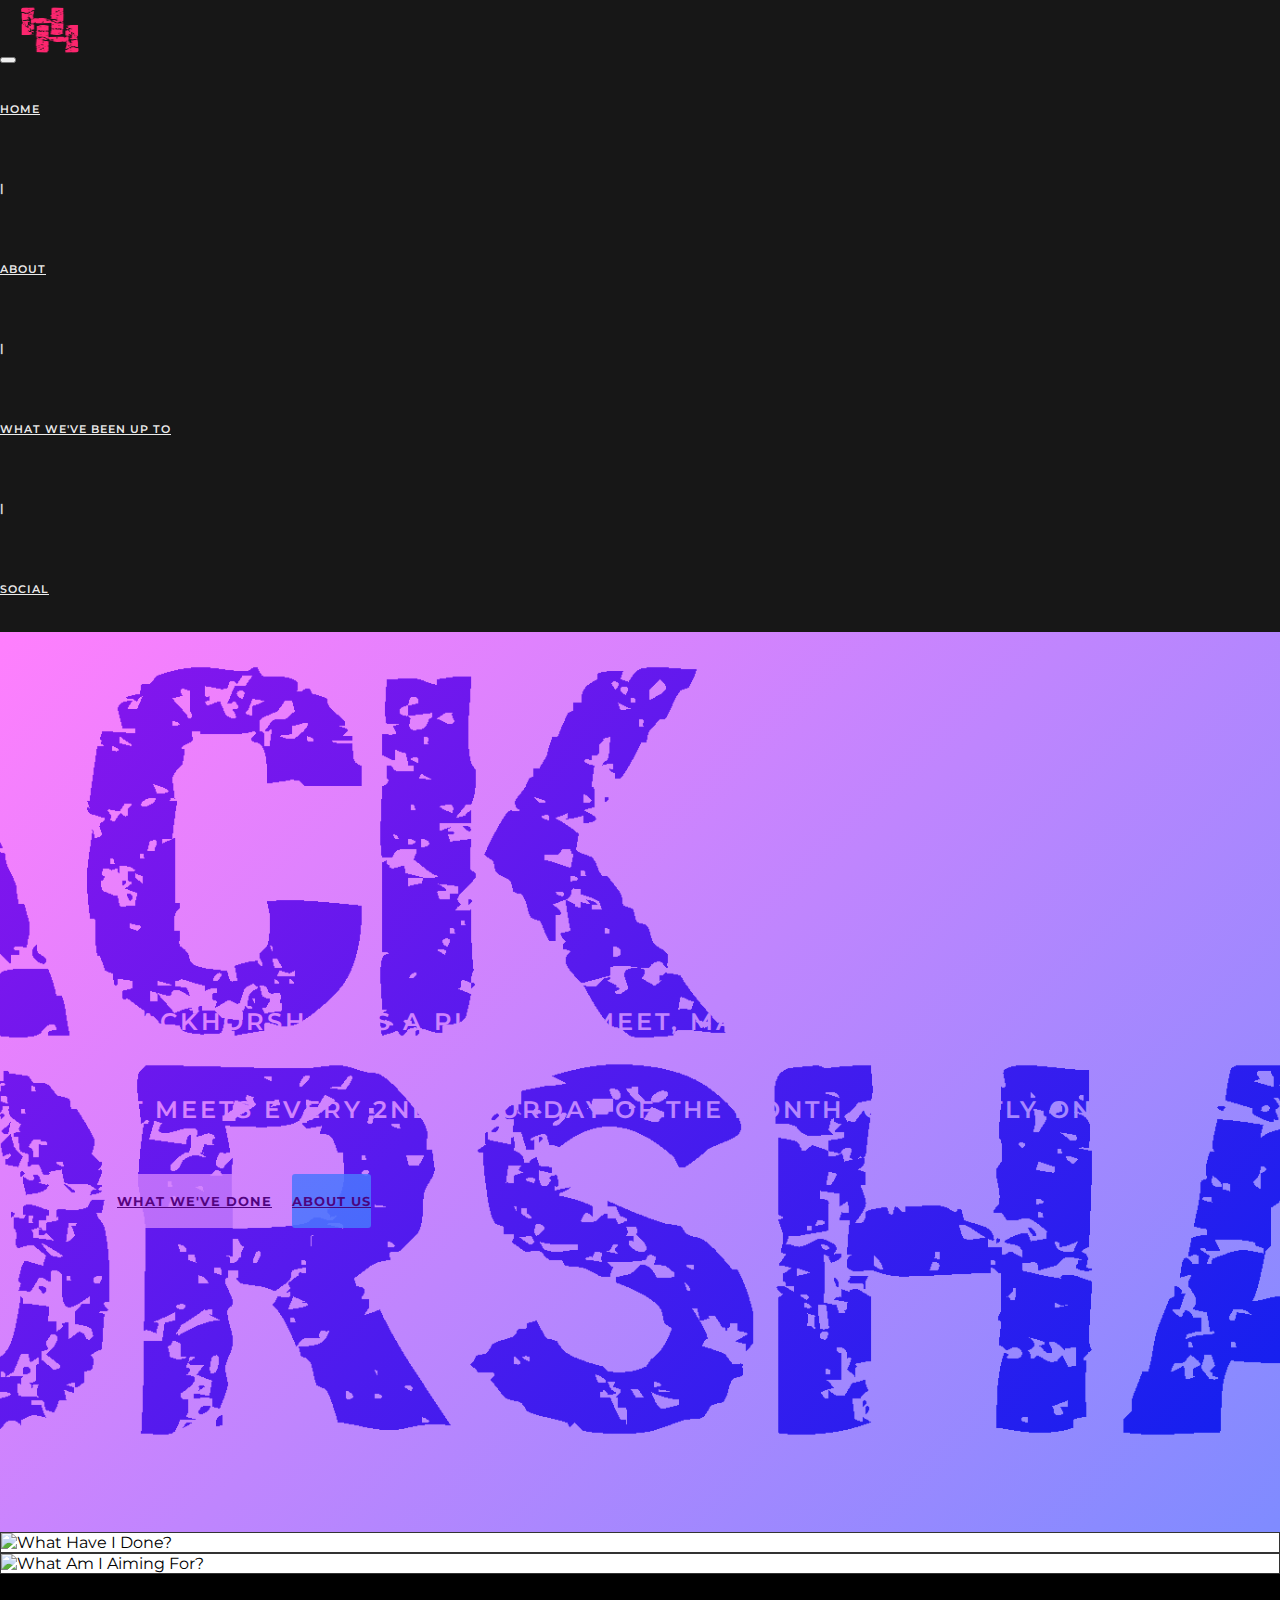
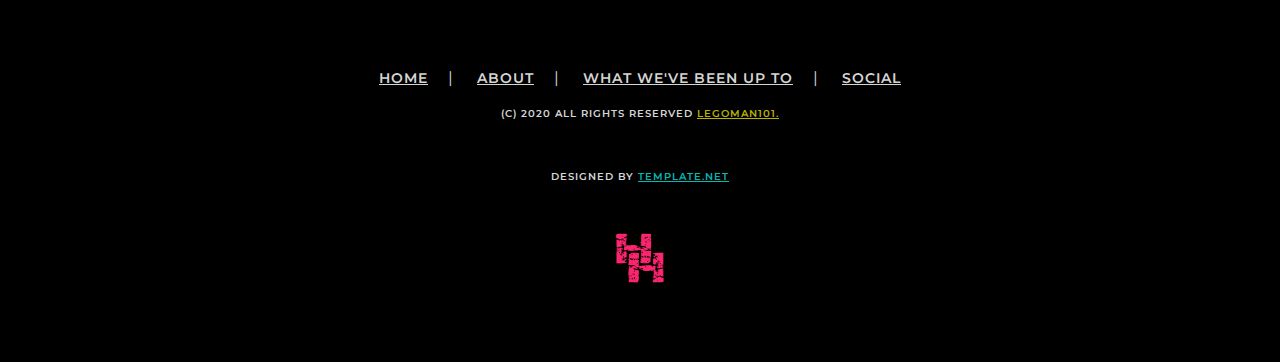
==== index.html @ 25d0f49f "Merge branch 'master' of https://github.com/legoman101/hackhorsham.github.io" ====
<!DOCTYPE html>
<html lang="en">
  <head>
    <link rel="icon" href="images/logo.jpg">

   <!-- Meta Tags -->

    <!-- Global site tag (gtag.js) - Google Analytics -->
    <script async src="https://www.googletagmanager.com/gtag/js?id=G-D7DWT5FCX5"></script>
    <script>
    window.dataLayer = window.dataLayer || [];
    function gtag(){dataLayer.push(arguments);}
    gtag('js', new Date());

    gtag('config', 'G-D7DWT5FCX5');
    </script>
    <meta charset="utf-8">
    <meta http-equiv="X-UA-Compatible" content="IE=edge">
    <meta name="description" content="Home">
    <meta name="keywords" content="HTML,CSS,JavaScript,jquery">
    <meta name="author" content="">
    <meta name="viewport" content="width=device-width, initial-scale=1">
         
          <title>Home | HackHorsham</title>
          <!-- bootstrap -->
          <link href="css/bootstrap.min.css" rel="stylesheet">
          <!-- Custom CSS: custom Styles -->
          <link href="css/animate.css" rel="stylesheet">
          <link href="css/viewbox.css" rel="stylesheet">
          <link href="css/main.css" rel="stylesheet">

          <!-- Google Font and font-awesome -->
          <link href="https://cdnjs.cloudflare.com/ajax/libs/font-awesome/4.7.0/css/font-awesome.css" rel="stylesheet">
          <link href="https://fonts.googleapis.com/css?family=Montserrat:100,100i,200,300,400,400i,500,500i,600,700,900" rel="stylesheet">
                
          <!-- HTML5 shim and Respond.js for IE8 support of HTML5 elements and media queries -->
          <!-- WARNING: Respond.js doesn't work if you view the page via file:// -->
          <!--[if lt IE 9]>
           
            <script src="https://oss.maxcdn.com/html5shiv/3.7.3/html5shiv.min.js"></script>
            <script src="https://oss.maxcdn.com/respond/1.4.2/respond.min.js"></script>
          <![endif]-->
  </head>
<!-- Body Start-->
<body>
<!-- Navbar Start-->
    <!-- Navigation -->
    <nav class="navbar navbar-inverse navbar-fixed-top">
        <div class="container">
            <!-- Brand -->
            <div class="navbar-header">
                <button type="button" class="navbar-toggle collapsed" data-toggle="collapse" data-target="#navbar-collapse" aria-expanded="false">
                    <span class="sr-only">Toggle navigation</span>
                    <span class="icon-bar"></span>
                    <span class="icon-bar"></span>
                    <span class="icon-bar"></span>
                </button>
                <a class="navbar-brand" href="images/secret.jpg"><img src="images/logo.jpg" width="60" height="60" alt="logo"></a>
            </div>
            <div class="collapse navbar-collapse" id="navbar-collapse">
                <!-- Nav links -->
                <ul class="nav navbar-nav navbar-right">
                   <li><a href="index.html">Home</a></li>
                   <li class="hidden-xs">|</li>
                   <li><a href="about.html">About</a></li>
                   <li class="hidden-xs">|</li>
                   <li><a href="portfolio.html">What We've Been Up To</a></li>
                   <li class="hidden-xs">|</li>
                   <li><a href="social.html">Social</a></li>                    
                </ul>
            </div>
        </div>
    </nav>
<!-- Navbar Ended-->

<!-- Jumbotron Start-->
<div class="text-center banner">
  <div class="gradient"></div>
        <div class="row">
            <div class="col-md-12">
                <p data-aos="fade-down" data-aos-easing="linear" data-aos-duration="600">HackHorsham is a Place to Meet, Make, Learn & Collaborate.</p>
                <p data-aos="fade-down" data-aos-easing="linear" data-aos-duration="600">It Meets every 2nd Saturday of the month. Currently Online</p>
                <p><a href="portfolio.html" target="_blank" class="btn btn-primary" role="button" data-aos="fade-right" data-aos-duration="900" data-aos-delay="200">What We've Done</a>
                <a href="about.html" target="_blank" class="btn btn-success" role="button" data-aos="fade-left" data-aos-duration="900" data-aos-delay="400">About Us</a></p>
            </div>
        </div>
</div>
<!-- Jumbotron Ended -->

<!-- About Section Start -->
<section class="about">
    <div class="row">
        <div class="col-lg-6 col-md-6 col-sm-6 col-xs-12 col">
          <div class="item">
           <img src="images/blue.png" alt="What Have I Done?" style="width:100%;" >
           <div class="text-block">
              <i class="fa fa-briefcase" aria-hidden="true"></i><a href="portfolio.html"><span>What Have We Done?</span></a>
              <div class="inner-contant">
               <p>We are a group of people, And we have created many things together.</p>
                  <p>We have made everything from Dalekbot's to books about making Discord.js bots.</p>
              </div>
           </div>
          </div>
        </div>
        
        <div class="col-lg-6 col-md-6 col-sm-6 col-xs-12 col">
          <div class="item">
           <img src="images/blue.png" alt="What Am I Aiming For?" style="width:100%;">
           <div class="text-block">
              <i class="fa fa-bullseye" aria-hidden="true"></i><a href="portfolio.html"><span>What Are We Aiming For?</span></a>
              <div class="inner-contant">
               <p>We would like to share our love for programming.</p>
                  <p>And Spread our meetings all over the place, so that we can learn new things.</p>
              </div>
           </div>
          </div>
        </div>
    </div>
</section>
<!-- About Section Ended -->
    


</section>
<!-- Contact Section Ended -->
    
<!-- Footer section Start -->
<footer>
    <!-- container Start-->
    <div class="container">
       <div class="row" data-aos="fade-up" data-aos-anchor-placement="bottom-bottom" data-aos-duration="1000">
           <ul>
               <li><a href="index.html">Home </a></li><li class="semicolon">|</li>
               <li><a href="about.html">About</a></li><li class="semicolon">|</li>
               <li><a href="portfolio.html">What We've Been Up To</a></li><li class="semicolon">|</li>
               <li><a href="social.html">Social</a></li><li class="semicolon"></li>
           </ul>
           <p>(C) 2020 All rights reserved <span><a href="https://Legoman101.github.io" target="_blank" style="color: #b9b203;">Legoman101.</a></span>
               <p>Designed by <span><a href="https://www.template.net/editable/websites/html5" target="_blank" style="color: #03b9b3;">template.net</a></span></p>
       </div>
       <div class="footer-logo">
              <a href="/"><img src="images/logo.jpg" width="50" height="50"alt="footer-logo"></a>
       </div>
    </div>
    <!-- container Ended-->
</footer>
<!-- Footer section Ended -->  
   
    <!-- jQuery (necessary for Bootstrap's JavaScript plugins) -->
    <script src="https://ajax.googleapis.com/ajax/libs/jquery/1.11.3/jquery.min.js"></script>
    <!-- Include all compiled plugins (below), or include individual files as needed -->
    <script src="js/animate.js"></script>
    <script src="js/bootstrap.min.js"></script>
    <script src="js/jquery.viewbox.min.js"></script>
    <script src="js/custom.js"></script>


    </body>
  <!-- Body Ended -->
</html>
---- css/main.css ----
/*=====================================================
       Corporate Agency Website Stylesheet
             Body Core Stylesheet
======================================================*/

* {
    -webkit-box-sizing: border-box;
    -moz-box-sizing: border-box;
    box-sizing: border-box
}

*:before,
*:after {
    -webkit-box-sizing: border-box;
    -moz-box-sizing: border-box;
    box-sizing: border-box
}

body {
    width: 100%;
    height: auto;
    margin: 0px;
    padding: 0px;
    color: black;
    position: relative;
    overflow-x: hidden;
    background-color: white;
    font-family: 'Montserrat', sans-serif;
    position: relative;
    overflow-x: hidden;
}

body,
html {
    height: 100%;
}

.nav .open > a,
.nav .open > a:hover,
.nav .open > a:focus {
    background-color: transparent;
}

.row {
    margin-right: 0;
    margin-left: 0;
}

.btn:focus,
.btn:active {
    outline: none !important;
    box-shadow: none;
}

h1,
h2,
h3,
h4,
h5,
h6,
ul {
    margin: 0px;
    padding: 0px
}

ul {
    list-style-type: none;
    margin: 0;
    padding: 0;
    display: block;
}

li {
    display: list-item;
}

a:hover {
    text-decoration: none;
}

/* scrolltop */

.scrolltop {
    display: none;
    width: 100%;
    margin: 0 auto;
    position: fixed;
    bottom: 20px;
    z-index: 99;
    right: 10px;
}

.scroll {
    position: absolute;
    right: 20px;
    bottom: 20px;
    background: #03b9b3;
    padding: 12px;
    text-align: center;
    margin: 0 0 0 0;
    cursor: pointer;
    transition: 0.5s;
    -moz-transition: 0.5s;
    -webkit-transition: 0.5s;
    -o-transition: 0.5s;
}

.scroll:hover {
    background: #00fff7;
    transition: 0.5s;
    -moz-transition: 0.5s;
    -webkit-transition: 0.5s;
    -o-transition: 0.5s;
}

.scroll:hover .fa {
    padding-top: -10px;
}

.scroll .fa {
    font-size: 30px;
    margin-top: -5px;
    margin-left: 1px;
    transition: 0.5s;
    -moz-transition: 0.5s;
    -webkit-transition: 0.5s;
    -o-transition: 0.5s;
}

/*== Navbar ==*/

.navbar {
    margin: 0;
    border-radius: 0;
}

.navbar-inverse {
    background-color: rgba(0, 0, 0, 0.91);
    border: none;
}

.navbar-brand > img {
    padding: 7px 0;
}

.navbar li {
    line-height: 5.5em;
    color: white;
}

.navbar .hidden-xs {
    font-weight: 700;
    line-height: 72px;
    font-size: 11px;
    color: #d7d7d7;
}

.navbar-inverse .navbar-nav > li > a {
    color: rgba(255, 255, 255, 0.92);
    text-transform: uppercase;
    font-size: 11px;
    font-weight: 600;
    letter-spacing: 1px;
    line-height: 4;
}

.navbar-inverse .navbar-nav > li > a:hover,
.navbar .hidden-xs:hover {
    color: rgb(2, 228, 230);
}

.banner {
    display: flex;
    justify-content: center;
    align-items: center;
    height: 100vh;
    color: #fff;
    padding-top: 90px;
    position: relative;
    text-transform: uppercase;
    background-position: center;
    background-size: cover;
    background-repeat: no-repeat;
    background-image: url('../images/logo-banner.png');
}

.banner .gradient {
    background: -moz-linear-gradient(-45deg, rgba(255, 0, 251, 0.5) 0%, rgba(0, 24, 255, 0.5) 100%);
    background: -webkit-linear-gradient(-45deg, rgba(255, 0, 251, 0.5) 0%, rgba(0, 24, 255, 0.5) 100%);
    background: linear-gradient(135deg, rgba(255, 0, 251, 0.5) 0%, rgba(0, 24, 255, 0.5) 100%);
    filter: progid:DXImageTransform.Microsoft.gradient( startColorstr='#80ff00fb', endColorstr='#800018ff', GradientType=1);
    position: absolute;
    width: 100%;
    height: 100%;
    top: 0;
}

.banner h1 {
    font-size: 47px;
    font-weight: 700;
    letter-spacing: 4px;
    padding-bottom: 12px;
}

.banner p {
    font-size: 24px;
    font-weight: 600;
    letter-spacing: 3px;
    padding-bottom: 35px;
}

.banner p .btn-primary,
.btn-success {
    width: 162px;
    color: #000;
    border: none;
    font-size: 13px;
    font-weight: 700;
    margin-right: 10px;
    padding: 19px 0;
    border-radius: 3px;
    letter-spacing: 1px;
    background-color: rgba(255, 255, 255, 0.78);
}

.banner p .btn-primary:hover {
    color: white;
}

.banner p .btn-success {
    background-color: rgba(0, 225, 255, 0.87);
    margin-right: 0;
}

/*== About Section Start ==*/

.about .col,
.team .col {
    padding-right: 0;
    padding-left: 0;
}

.about .text-block {
    position: absolute;
    bottom: 89%;
    height: 0;
    left: 13%;
    right: 13%;
    justify-content: center;
}

.about .inner-contant {
    padding-left: 53px;
    padding-top: 0;
}

.about i {
    font-size: 31px;
}

.about .fa {
    margin-right: 15px;
    color: white;
}

.about .text-block a span {
    color: #00ffff;
    font-size: 32px;
    line-height: 2;
}

.about .text-block p {
    color: white;
    letter-spacing: 0.5px;
    line-height: 26px;
    font-size: 13px;
    color: rgba(255, 255, 255, 0.85);
}

.about .item {
    position: relative;
    border: 0.5px solid #333;
    overflow: hidden;
}

.about .item img {
    max-width: 100%;

    -moz-transition: all 0.3s;
    -webkit-transition: all 0.3s;
    transition: all 0.3s;
}

.about .item:hover img {
    -moz-transform: scale(1.1);
    -webkit-transform: scale(1.1);
    transform: scale(1.1);
}

/*== Technologies Section Start ==*/

.technologies .col,
.contact .col {
    padding-right: 0;
    padding-left: 0;
}

.technologies {
    padding-top: 97px;
    padding-bottom: 35px;
}

.technologies .technologie {
    padding: 0 25px;
    padding-bottom: 60px;
}

.technologies .fa {
    font-size: 37px;
    color: #cacaca;
    padding-bottom: 30px;
}

.technologies .technologie h3 {
    font-size: 22px;
    font-weight: 600;
    color: #2e3192;
    padding-bottom: 15px;
}

.technologies .technologie p {
    font-size: 13px;
    font-weight: 600;
    color: #a3a3a3;
    line-height: 25px;
}

.technologies .view-technologie h2 {
    font-size: 35px;
    font-weight: 600;
    color: #2e3192;
    padding-bottom: 15px;
    letter-spacing: -1px;
}

.technologies .view-technologie h4 {
    font-size: 18px;
    font-weight: 600;
    color: #959595;
    padding-bottom: 22px;
    text-transform: uppercase;
}

.technologies .view-technologie p,
.second-contant p {
    font-size: 13px;
    font-weight: 600;
    line-height: 2;
    color: #a3a3a3;
    padding-bottom: 43px;
}

.technologies .view-technologie .btn {
    width: 272px;
    color: white;
    font-size: 13px;
    font-weight: 600;
    padding: 16px 0;
    letter-spacing: 1px;
    margin-bottom: 186px;
    background-color: #2e3192;
    text-transform: uppercase;
}

.technologies .btn:hover {
    color: white;
}

/*== Technologies Section Ended ==*/

/*== Specialities Section Start ==*/

.specialities .row {
    margin-right: -15px;
    margin-left: -15px;
}

.specialities .image {
    height: 500px;
    width: 100%;
    background-image: url("../images/specialities.jpg");
    background-size: cover;
    background-repeat: no-repeat;
}

.specialities {
    width: 100%;
    height: auto;
    padding-bottom: 111px;
}

.specialities .part {
    width: 100%;
    height: 505px;
    background: white;
}

.specialities .inner-contant {
    height: 10em;
    padding: 0 30px;
    position: relative
}

.specialities h2 {
    color: #2e3192;
    font-size: 37px;
    padding-bottom: 20px;
}

.specialities h4 {
    color: #959595;
    font-size: 18px;
    padding-bottom: 50px;
}

.specialities .progress {
    width: 81%;
    height: 13px;
    margin: 0 55px;
    margin-bottom: 35px;
    border-radius: 6px;
}

.specialities .progress-bar {
    background-color: #39b54a;
}

.specialities .specialitie h3 {
    font-size: 22px;
    text-transform: capitalize;
    font-weight: 600;
    padding-bottom: 15px;
}

.specialities .specialitie i {
    margin-right: 20px;
    font-size: 30px;
    color: #dddddd;
}

.specialities .specialitie a {
    color: #2e3192;
}

/*== services ==*/

.services {
    text-align: center;
    padding-top: 77px;
}

.services h3 {
    font-size: 37px;
    font-weight: 700;
    padding-bottom: 12px;
    color: #b7b7b7;
    text-transform: capitalize;
}

.services h4 {
    font-size: 18px;
    color: #b7b7b7;
    letter-spacing: 3px;
    padding-bottom: 70px;
    text-transform: uppercase;
}

.services h5 {
    font-size: 16px;
    color: black;
    letter-spacing: 3px;
    text-transform: uppercase;
}

.inner-part {
    position: relative;
    width: 100%;
}

.services .img-responsive {
    width: 100%;
}

.overlay {
    position: absolute;
    top: 0;
    bottom: 0;
    left: 0;
    right: 0;
    height: 100%;
    width: 100%;
    opacity: 0;
    transition: .3s ease;
    background-color: rgba(0, 255, 255, 0.76);
}

.thumbnail:hover .overlay {
    width: 100%;
    opacity: 1;
}

/*== viewbox ==*/

.viewbox-header {
    margin: -5px;
    text-align: center;
    padding-top: 10px;
}

.viewbox-button-prev {
    left: 0;
}

.viewbox-button-next {
    right: 0;
}

.viewbox-button-next,
.viewbox-button-prev {
    position: absolute;
    top: 50%;
    height: 110px;
    width: 110px;
    margin: -64px 0 0;
    z-index: 9;
}

.viewbox-button-close {
    height: 50px;
}

.overlay span {
    font-size: 18px;
    font-family: 'Montserrat', sans-serif;
    padding-left: 5px;
    font-weight: 500;
}

.thumbnail .icon {
    color: white;
    font-size: 20px;
    position: absolute;
    top: 50%;
    left: 50%;
    transform: translate(-50%, -50%);
    -ms-transform: translate(-50%, -50%);
    text-align: center;
    text-transform: uppercase;
}

.fa-search:hover {
    color: #eee;
}

/*== Team ==*/

.team {
    width: 100%;
    color: white;
    padding-top: 68px;
    background-image: url("../images/banner-team.jpg");
    background-size: cover;
    background-repeat: no-repeat;
}

.team h4 {
    font-size: 37px;
    font-weight: 700;
    padding-bottom: 15px;
    text-align: center;
    text-transform: capitalize;
}

.team h5 {
    font-size: 13px;
    line-height: 24px;
    letter-spacing: 0.5px;
    padding-bottom: 30px;
    color: rgba(255, 255, 255, 0.6901960784313725);
    text-transform: capitalize;
}

.team h6 {
    font-size: 18px;
    text-align: center;
    letter-spacing: 3px;
    padding-bottom: 70px;
    text-transform: uppercase;
}

.team h3 {
    font-size: 16px;
    text-align: left;
    line-height: 28px;
    font-weight: 600;
    padding-bottom: 25px;
    text-transform: uppercase;
}

.team h3 a {
    color: white;
}

#blog h3 a {
    color: black;
    text-shadow: 0.5px 0.5px #d5d5d5;
}

.team p a {
    font-size: 13px;
    text-align: left;
    color: yellow;
}

.inner-part img {
    width: 100%;
    margin-bottom: 30px;
}

.team img {
    width: 100%;
    margin-bottom: 30px;
}

.inner-contant {
    padding: 0 30px;
}

/*== contact ==*/

.contact {
    padding-top: 80px;
    padding-bottom: 90px;
}

.py-5 {
    width: 670px;
}

.contact h3 {
    font-size: 37px;
    font-weight: 600;
    word-spacing: 3px;
    letter-spacing: -2px;
    padding-bottom: 15px;
    color: #2e3192;
}

.contact h4 {
    color: #959595;
    font-size: 18px;
    font-weight: 600;
    letter-spacing: 2px;
    padding-bottom: 25px;
    text-transform: uppercase;
}

.contact p {
    color: #a3a3a3;
    font-size: 13px;
    font-weight: 500;
    line-height: 25px;
    padding-bottom: 35px;
    padding-right: 57px;
}

.contact address p {
    color: #a3a3a3;
    font-size: 18px;
    font-weight: 500;
    line-height: 25px;
    padding-bottom: 0;
}

.contact address .fa {
    margin-right: 20px;
    font-size: 20px;
}

.form-control {
    height: 52px;
    border-radius: 0;
    margin-bottom: 10px;
    border: 1px solid #acacac;
}

.contact input {
    height: 63px;
    border-radius: 0;
    margin-bottom: 16px;
    border: 1px solid #acacac;
}

.contact .btn {
    width: 272px;
    color: white;
    font-size: 13px;
    font-weight: 600;
    padding: 16px 0;
    letter-spacing: 1px;
    background-color: #2e3192;
    text-transform: uppercase;
}

.contact .btn:hover {
    color: white;
}

textarea.form-control {
    height: auto;
    margin-bottom: 15px;
    padding: 20px 13px;
}

.contact ::-webkit-input-placeholder {
    /* Chrome/Opera/Safari */
    color: #d9d9d9;
}

.contact ::-moz-placeholder {
    /* Firefox 19+ */
    color: #d9d9d9;
}

.contact ::-ms-input-placeholder {
    /* IE 10+ */
    color: #d9d9d9;
}

.contact ::-moz-placeholder {
    /* Firefox 18- */
    color: #d9d9d9;
}

/*==  ==*/

.customers blockquote {
    border: none;
    margin: 0 20px;
}

.customers {
    background-image: url("../images/banner-customers.jpg");
    background-repeat: no-repeat;
    background-position: center;
    background-size: cover;
}

.customers p:last-child {
    color: white;
    letter-spacing: 1px;
    word-spacing: 1px;
    padding-bottom: 20px;
    font-weight: 200;
    line-height: 30px;
    vertical-align: 30px;
}

.thumbnail > img {
    width: 100%;
}

.viewbox-container {
    z-index: 99999;
}

/*-------------------------------*/

/*      Code snippet by          */

/*      @maridlcrmn              */

/*-------------------------------*/

.customers {
    padding-top: 90px;
    color: white;
    padding-bottom: 125px;
}

.carousel-inner {
    height: auto;
}

.carousel-control {
    width: 25%;
    height: auto;
    font-size: 45px;
    opacity: 1;
}

.carousel-control.right {
    top: 85%;
    right: 34%;
    background: none;
}

.carousel-control.left {
    top: 85%;
    left: 34%;
    background: none;
}

.quote {
    color: rgba(0, 0, 0, .1);
    text-align: center;
    margin-bottom: 30px;
}

/*-------------------------------*/

/*    Carousel Fade Transition   */

/*-------------------------------*/

#fade-quote-carousel.carousel {
    padding-bottom: 85px;
}

#fade-quote-carousel.carousel .carousel-inner .item {
    opacity: 0;
    -webkit-transition-property: opacity;
    -ms-transition-property: opacity;
    transition-property: opacity;
}

#fade-quote-carousel.carousel .carousel-inner .active {
    opacity: 1;
    -webkit-transition-property: opacity;
    -ms-transition-property: opacity;
    transition-property: opacity;
}

#fade-quote-carousel.carousel .carousel-indicators {
    bottom: 10px;
}

#fade-quote-carousel.carousel .carousel-indicators > li {
    background-color: #e84a64;
    border: none;
}

#fade-quote-carousel blockquote p span {
    color: #00ffff;
    display: block;
    font-weight: 500;
}

#fade-quote-carousel blockquote p .name {
    padding-top: 48px;
}

#fade-quote-carousel blockquote p .city {
    color: #ffff00;
    font-weight: 400;
}

#fade-quote-carousel blockquote p {
    text-align: center;
    border: none;
}

#fade-quote-carousel img {
    width: 100px;
    height: 100px;
    margin: 0 auto;
    margin-bottom: 25px;
    border-radius: 100px;
}

/*== Footer Section Start ==*/

footer {
    padding-bottom: 75px;
    padding-top: 75px;
    background-color: black;
    background-position: bottom;
}

footer .Subscribe {
    background: white;
    margin-bottom: 97px;
}

footer .heading {
    width: 100%;
    text-align: center;
    margin: 0 -20px;
}

footer .heading h3 {
    color: black;
    font-size: 30px;
    padding-top: 61px;
    font-weight: 300;
    text-transform: uppercase;
}

.input-group-btn:last-child > .btn,
.input-group-btn:last-child > .btn-group {
    z-index: 2;
    margin-left: -58px;
    border-radius: 0;
}

.input-group .form-control:first-child {
    width: 86%;
}

footer form {
    padding: 47px 0;
    text-align: center;
}

element.style {}

.btn:focus,
.btn:active {
    outline: none !important;
    box-shadow: none;
}

.btn.active,
.btn:active {
    background-image: none;
    outline: 0;
    -webkit-box-shadow: inset 0 3px 5px rgba(0, 0, 0, .125);
    -moz-box-shadow: inset 0 3px 5px rgba(0, 0, 0, .125);
    box-shadow: inset 0 3px 5px rgba(0, 0, 0, .125);
}

.btn.focus,
.btn:focus,
.btn:hover {
    color: #333;
    text-decoration: none;
}

footer .btn-warning:hover {
    color: black;
    text-decoration: none;
    background-color: #ffff0075;
}

.btn-warning:active:hover {
    color: black;
    background: #ffff00
}

footer .btn-warning {
    height: 64px;
    color: black;
    padding: 0 25px;
    font-size: 16px;
    border: none;
    text-transform: uppercase;
    font-weight: 600;
    border: 1px solid #c4c4c4;
    background: #ffff00;
}

footer ul {
    list-style-type: none;
}

footer ul {
    list-style-type: none;
    text-align: center;
}

footer li {
    display: inline-block;
    color: #d5d5d5;
}

footer p {
    margin: 0;
    padding: 0;
    color: #d7d7d7;
    font-size: 10px;
    letter-spacing: 1px;
    text-align: center;
    text-transform: uppercase;
    padding-bottom: 50px;
    font-weight: 600;
}

.thumbnail {
    position: relative;
    width: 100%;
    height: 300px;
    overflow: hidden;
    border: none;
    border-radius: 0;
    margin-bottom: 30px;
}

.thumbnail img {
    position: absolute;
    left: 50%;
    top: 50%;
    height: 100%;
    width: auto;
    -webkit-transform: translate(-50%, -50%);
    -ms-transform: translate(-50%, -50%);
    transform: translate(-50%, -50%);
}

.thumbnail img.portrait {
    width: 100%;
    height: auto;
}

.thumbnail > img {
    max-width: none;
}

a.thumbnail:hover {
    border-color: #17c4c6;
}

footer span a:hover {
    color: #ffff00;
}

footer li a {
    color: #d5d5d5;
    padding: 20px;
    display: block;
    font-size: 14px;
    font-weight: 600;
    text-transform: uppercase;
    letter-spacing: 1px;
}

footer .footer-logo {
    text-align: center;
}

footer p a {
    padding: 0;
}

footer li a:hover {
    color: #03b9b3;
    text-decoration: none;
}

footer span a:hover {
    color: white;
    text-decoration: underline;
}

.bg-grey {
    background-color: #f6f6f6;
}

footer .form-control {
    height: 64px;
    border-radius: 0;
}

/*=====================================================
    about-me Section Start 
======================================================*/

/*-- Header Section ----*/

#about-me {
    padding-top: 120px;
}

#about-me p {
    margin: 0;
    color: #808080;
    font-size: 17px;
    line-height: 1.6;
    font-weight: 100;
    text-align: justify;
    padding: 0 0;
    font-family: Helvetica;
    margin-bottom: 250px;
}

#about-me .image {
    float: left;
    width: 482px;
    height: 420px;
    shape-margin: 20px;
    margin-right: 50px;
    margin-bottom: 52px;
}

#about-me h3 {
    font-size: 25px;
    font-weight: 500;
    color: black;
    padding: 45px 0;
}

/*========================================================================================*/

/* ----------------
Photography CSS stylesheet
---------------- */

/*---- Banner Section Start ----*/

.inner-contant {
    margin-top: 0;
    padding-bottom: 80px;
}

.load-more {
    text-align: center;
}

.load-more .btn {
    width: 90px;
    height: 90px;
    border: 0;
    color: black;
    font-size: 12px;
    font-weight: 700;
    margin-top: 40px;
    margin-bottom: 200px;
    text-transform: uppercase;
    background: #ccffff;
}

/*========================================================================================*/

/* ----------------
Blog Section
---------------- */

/*== Team ==*/

#blog .container-fluid {
    padding: 0
}

#blog .row {
    margin: 0;
    padding-bottom: 50px;
}

#blog .col-md-3 {
    padding: 0;
}

#blog {
    width: 100%;
    color: black;
    padding-top: 68px;
    padding-bottom: 71px;
}

#blog h4 {
    font-size: 37px;
    font-weight: 700;
    padding-bottom: 15px;
    text-align: center;
    text-transform: capitalize;
}

#blog h5 {
    font-size: 13px;
    line-height: 24px;
    letter-spacing: 0.5px;
    padding-bottom: 30px;
    color: #333333;
    text-transform: capitalize;
}

#blog h6 {
    font-size: 18px;
    text-align: center;
    letter-spacing: 3px;
    padding-bottom: 70px;
    text-transform: uppercase;
}

#blog h3 {
    font-size: 16px;
    text-align: left;
    line-height: 28px;
    font-weight: 600;
    padding-bottom: 25px;
    text-transform: uppercase;
}

#blog p a {
    font-size: 13px;
    text-align: left;
    color: #b70082;
}

#blog .inner-part img {
    width: 100%;
    margin-bottom: 30px;
}

#blog img {
    width: 100%;
    margin-bottom: 30px;
}

#blog .inner-contant {
    padding: 0 30px;
}

#blog .bt ul {
    list-style-type: none;
    margin: 0;
    padding: 0;
    text-align: center;
}

#blog .bt ul li {
    background: #252525;
    display: inline-flex;
}

#blog .bt ul li a {
    width: 37px;
    height: 37px;
    color: white;
    margin: 0 auto;
    font-size: 16px;
    padding: 8px 0;
    text-decoration: none;
    font-family: 'Hammersmith One', sans-serif;
}

#blog a {
    text-decoration: none;
}

#blog .bt .active {
    background-color: #b70082;
    color: white;
}

#blog .bt a:hover {
    background-color: #b70082;
    color: white;
}

#blog .bt {
    padding-top: 80px;
}

/*========================================================================================*/

/* ----------------
Blog-page
---------------- */

.blog_single .heading {
    font-size: 33px;
    padding-bottom: 60px;
}

.blog_single .heading h2 {
    font-size: 33px;
}

/*-- social buttons --*/

.mbm_social {
    margin: 30px 0;
    padding: 0;
    font-size: 0;
    float: right;
    background: #fff;
    text-align: center;
}

.mbm_social li {
    display: inline-block;
    margin: 0 16px 0 0;
}

.mbm_social a {
    position: relative;
    display: -webkit-box;
    display: -webkit-flex;
    display: -ms-flexbox;
    display: flex;
    color: #fff;
    -webkit-box-align: center;
    -webkit-align-items: center;
    -ms-flex-align: center;
    align-items: center;
    -webkit-box-pack: center;
    -webkit-justify-content: center;
    -ms-flex-pack: center;
    justify-content: center;
    margin: 0 px;
    width: 116px;
    height: 31px;
    text-decoration: none;
    text-shadow: 0 1px 0 rgba(0, 0, 0, 0.2);
    -webkit-transition: all .15s ease;
    transition: all .15s ease;
    z-index: 2;
    font-family: "Montserrat", sans-serif;
    text-transform: uppercase;
    -webkit-backface-visibility: hidden;
    backface-visibility: hidden;
    border-radius: 5px;
}

.mbm_social a:hover {
    color: #fff;
}

.mbm_social a:hover .tooltip {
    display: block;
    visibility: visible;
    opacity: 1;
    -webkit-transform: translate(0, -33px);
    transform: translate(0, -33px);
}

.mbm_social a:active {
    box-shadow: 0px 1px 3px rgba(0, 0, 0, 0.5) inset;
}

.mbm_social .tooltip {
    opacity: 0;
    position: absolute;
    top: 2px;
    left: 50%;
    z-index: 1;
    -webkit-transition: all .15s ease;
    transition: all .15s ease;
    -webkit-backface-visibility: hidden;
    backface-visibility: hidden;
}

.mbm_social .tooltip span {
    font-size: 10px;
    font-weight: bold;
    left: -50%;
    line-height: 1;
    padding: 6px 8px 5px;
    position: relative;
    text-transform: uppercase;
    z-index: 1;
}

.mbm_social .tooltip span:after {
    position: absolute;
    content: " ";
    width: 0;
    height: 0;
    top: 100%;
    left: 50%;
    margin-left: -8px;
    border: 8px solid transparent;
}

.mbm_social .social-twitter {
    background: #00abdc;
    border-radius: 5px;
    background: -webkit-linear-gradient(#00abdc, #00abdc);
    background: linear-gradient(#00abdc, #00abdc);
    border-bottom: 1px solid #00abdc;
}

.mbm_social .social-twitter:hover {
    color: #fff;
    text-shadow: 0px 1px 0px #00abdc;
}

.mbm_social .social-twitter span {
    background: #00abdc;
    background: -webkit-linear-gradient(#00abdc, #00abdc);
    background: linear-gradient(#00abdc, #00abdc);
    color: #fff;
}

.mbm_social .social-twitter span:after {
    border-top-color: #00abdc;
}

.mbm_social .social-facebook {
    background: #325c94;
    border-radius: 5px;
    background: -webkit-linear-gradient(#4562a0, #385693);
    background: linear-gradient(#4562a0, #385693);
    border-bottom: 1px solid #2f487c;
}

.mbm_social .social-facebook:hover {
    color: #fff;
    text-shadow: 0px 1px 0px #2f487c;
}

.mbm_social .social-facebook span {
    background: #3b5a9b;
    background: -webkit-linear-gradient(#5873aa, #3b5a9b);
    background: linear-gradient(#5873aa, #3b5a9b);
    color: #fff;
}

.mbm_social .social-facebook span:after {
    border-top-color: #325c94;
}

.mbm_social .social-google-plus {
    background: #ea4335;
    background: -webkit-linear-gradient(#ea4335, #ea4335);
    background: linear-gradient(#ea4335, #ea4335);
    border-bottom: 1px solid #ea4335;
}

.mbm_social .social-google-plus:hover {
    color: #fff;
    text-shadow: 0px 1px 0px #ea4335;
}

.mbm_social .social-google-plus span {
    background: #ea4335;
    background: -webkit-linear-gradient(#ea4335, #ea4335);
    background: linear-gradient(#ea4335, #ea4335);
    color: #fff;
}

.mbm_social .social-google-plus span:after {
    border-top-color: #ea4335;
}

.mbm_social i {
    position: relative;
    top: 1px;
    font-size: 12px;
}

.mbm_social small {
    font-size: 12px;
    margin: 0 0 0 23px;
}

.social-buttons {
    border: 1px solid #c2c2c2;
    margin-top: 60px;
    margin-bottom: 60px;
}

.social-buttons h3 {
    color: #737373;
    font-size: 17px;
    font-weight: 400;
    padding: 36px 20px;
}

.social-buttons .inner-text span:first-child {
    color: black;
    font-weight: 600;
}

.social-buttons .inner-text span:last-child {
    color: #737373;
    font-weight: 500;
    border-bottom: 1px solid gray;
}

/*-- contant----*/

#contant {
    padding-bottom: 100px;
}

#contant p {
    margin: 0;
    color: #808080;
    font-size: 16px;
    line-height: 1.6;
    font-weight: 100;
    text-align: justify;
    padding: 0 0;
    padding-bottom: 45px;
    font-family: Helvetica;
}

#contant .image {
    float: left;
    width: 482px;
    height: auto;
    shape-margin: 20px;
    margin-right: 50px;
    margin-bottom: 52px;
}

#contant h3 {
    font-size: 25px;
    font-weight: 500;
    color: black;
    padding: 45px 0;
}

#contact ::-webkit-input-placeholder {
    /* Chrome/Opera/Safari */
    color: #d9d9d9;
    font-size: 12px;
}

#contact ::-webkit-input-placeholder {
    /* Chrome/Opera/Safari */
    color: #d9d9d9;
}

#contact ::-moz-placeholder {
    /* Firefox 19+ */
    color: #d9d9d9;
}

#contact ::-ms-input-placeholder {
    /* IE 10+ */
    color: #d9d9d9;
}

#contact ::-moz-placeholder {
    /* Firefox 18- */
    color: #d9d9d9;
}

.blog_single .container-fluid {
    padding: 0
}

.blog_single .row {
    margin: 0;
}

.blog_single .col-md-3 {
    padding: 0;
}

.blog_single {
    width: 100%;
    color: black;
    padding-top: 68px;
    padding-bottom: 100px;
}

.blog_single h4 {
    font-size: 50px;
    font-weight: 100;
    text-align: center;
    text-transform: uppercase;
}

.blog_single h5 {
    font-size: 13px;
    line-height: 24px;
    color: #585858;
    letter-spacing: 0.5px;
    padding-bottom: 30px;
    text-transform: capitalize;
}

.blog_single h6 {
    font-size: 18px;
    text-align: center;
    letter-spacing: 3px;
    padding-bottom: 70px;
    text-transform: uppercase;
}

.blog_single h3 {
    font-size: 16px;
    text-align: left;
    line-height: 28px;
    font-weight: 500;
    padding-bottom: 25px;
    text-transform: uppercase;
}

.blog_single p a {
    font-size: 13px;
    text-align: left;
    color: #b70082;
}

.blog_single .inner-part img {
    width: 100%;
    margin-bottom: 30px;
}

.blog_single img {
    width: 100%;
    margin-bottom: 30px;
}

.blog_single .inner-contant {
    padding: 0 30px;
}

.blog_single h4 {
    width: 100%;
    text-align: center;
    border-bottom: 1px solid #000;
    line-height: 0.1em;
    margin: 0 0 80px;
}

.blog_single h4 span {
    background: #fff;
    padding: 0 30px;
}

/*========================================================================================*/

/* ----------------
 Support Section 
---------------- */

#services .part-1,
.part-2,
.part-3 {
    padding-bottom: 50px;
}

#services {
    padding-top: 100px;
    padding-bottom: 50px;
}

#services .heading {
    padding-bottom: 0;
}

#services h3 {
    font-size: 52px;
    padding-bottom: 8px;
    padding-bottom: 16px;
    font-weight: 700;
    text-transform: uppercase;
}

#services h4 {
    font-size: 16px;
    color: #464646;
}

#services p {
    font-size: 16px;
    line-height: 2;
    font-weight: 400;
    color: #b2b2b2;
}

#services p a {
    color: #fdb2ad;
    border-bottom: 1px solid #fdb2ad;
}

#services .heading {
    padding-bottom: 30px;
}

/*========================================================================================*/

/* ----------------
 Contact Section 
---------------- */

#contact {
    padding-top: 100px;
    padding-bottom: 200px;
    text-align: center;
}

#contact p {
    font-size: 17px;
    text-align: justify;
    padding: 0 60px;
    line-height: 36px;
    color: rgba(0, 0, 1, 0.54);
    padding-bottom: 20px;
}

#contact .text-left {
    padding-bottom: 80px;
}

#contact select {
    width: 100%;
    height: 52px;
    color: #d3d0d0;
    font-size: 12px;
    padding: 0 8px;
    cursor: pointer;
    margin-bottom: 10px;
}

#contact .btn-primary {
    color: #fff;
    width: 310px;
    font-size: 14px;
    background-color: #ad3284;
    border-color: #ad3284;
    height: 50px;
    border-radius: 0;
    text-transform: uppercase;
}

/*======== Media Query ========*/

/*======== Media Query 1920px ========*/

@media only screen and (max-width: 1920px) and (min-width: 1439px) {
    .container {
        width: 100%;
        padding: 0 82px;
    }
}

@media only screen and (min-width: 1920px) {
    .about .text-block p {
        font-size: 18px;
        letter-spacing: 1px;
        line-height: 36px;
    }
    .specialities .inner-content {
        display: flex;
        align-items: center;
    }
    .about .text-block {
        bottom: 82%;
    }
    .about .text-block a span {
        font-size: 42px;
        line-height: 2;
    }
    .about i {
        font-size: 48px;
    }
    .about .inner-contant {
        padding-left: 79px;
    }
}

/*======== Media Query 1200px ========*/

@media only screen and (max-width: 1200px) {
    .about .text-block a span {
        font-size: 31px;
    }
    .about .text-block p {
        line-height: 22px;
    }
    .about .text-block {
        padding-left: 30px;
        padding-right: 30px;
    }
}

/*======== Media Query 1024px ========*/

@media only screen and (max-width: 1024px) {
    .banner {
        height: 550px;
    }
    .about .text-block a span {
        font-size: 22px;
    }
    .about .text-block {
        padding-left: 0;
        padding-right: 20px;
    }
    .about .inner-contant {
        padding-left: 44px;
    }
    .about .text-block p {
        letter-spacing: 0;
        line-height: 19px;
        font-size: 12px;
    }
    .inner-contant {
        padding: 0;
    }
    .about i {
        font-size: 1.9em;
    }
    .technologies .view-technologie h2 {
        font-size: 26px;
    }
    .technologies .view-technologie h4 {
        font-size: 14px;
    }
    .technologies .view-technologie p,
    .second-contant p {
        font-size: 12px;
    }
    .technologies .view-technologie .btn {
        width: 215px;
        font-size: 11px;
    }
    .technologies .technologie h3 {
        font-size: 18px;
    }
    .technologies .technologie p {
        font-size: 12px;
    }
    .technologies .fa {
        font-size: 32px;
    }
    .specialities .image {
        height: 410px;
        margin-bottom: 50px;
    }
    .specialities h2 {
        font-size: 28px;
    }
    .specialities h4 {
        padding-bottom: 40px
    }
    .specialities .specialitie h3 {
        font-size: 18px;
    }
    .specialities .specialitie i {
        font-size: 22px;
    }
    .specialities .progress {
        height: 9px;
    }
    .specialities {
        padding-bottom: 10px;
    }
    .team h5 {
        font-size: 12px;
    }
    .team {
        padding-bottom: 50px;
    }
    .team .inner-contant {
        padding: 0 22px;
    }
    .team h3 {
        font-size: 14px;
        padding-bottom: 16px;
    }
    .customers {
        padding-top: 50px;
        padding-bottom: 40px;
    }
    .customers p:last-child {
        letter-spacing: 0;
    }
    .contact h3 {
        font-size: 31px;
    }
    .contact address p {
        color: #a3a3a3;
        font-size: 16px;
    }
    .contact h4 {
        font-size: 13px;
    }
    .contact address .fa {
        font-size: 18px;
        margin-right: 18px;
    }
    .form-control {
        height: 34px;
        font-size: 12px;
    }
    .contact input {
        height: 54px;
    }
    .contact .btn {
        width: 208px;
        font-size: 12px;
    }

    #contact {
        padding-top: 50px;
        padding-bottom: 100px;
        text-align: center;
    }
    #contact .text-left {
        padding-bottom: 50px;
    }
    #contact p {
        font-size: 14px;
        padding: 0;
        line-height: 30px;
        padding-bottom: 10px;
    }
    #about-me p {
        margin-bottom: 60px;
        font-size: 16px;
    }
    #about-me {
        padding-top: 50px;
    }
    #blog h6 {
        font-size: 14px;
        letter-spacing: 1px;
    }
    #blog h3 {
        font-size: 14px;
        line-height: 21px;
        padding-bottom: 19px;
    }
    #blog h5 {
        font-size: 11px;
        padding-bottom: 20px;
    }
    #blog .bt {
        padding-top: 0;
    }
    #blog {
        padding-bottom: 0;
    }
    .blog_single .heading h2 {
        font-size: 26px;
    }
    .blog_single h3 {
        font-size: 12px;
        line-height: 22px;
    }
    .mbm_social li {
        margin: 0 5px 0 0;
    }
    .blog_single h4 {
        font-size: 42px;
    }
    #contant p {
        font-size: 12px;
    }
    /*======== Media Query 768px ========*/
    @media only screen and (max-width: 768px) {
        .navbar-brand > img {
            padding: 10px 0;
            width: 82px;
        }
        #about-me .image {
            width: 100%;
            height: auto;
        }
        #about-me p {
            margin-bottom: 50px;
            font-size: 14px;
        }
        #about-me {
            padding-top: 15px;
        }
        #blog h6 {
            font-size: 14px;
            letter-spacing: 0px;
            padding-bottom: 50px;
        }
        .services {
            padding-top: 50px;
        }
        .services h4 {
            font-size: 14px;
            letter-spacing: 1px;
            padding-bottom: 50px;
        }
        .load-more .btn {
            width: 80px;
            height: 80px;
            margin-bottom: 100px;
            font-weight: 600;
        }
        .mbm_social .social-facebook,
        .mbm_social .social-twitter,
        .mbm_social .social-google-plus {
            width: 84px;
            height: 24px;
        }
        .mbm_social i {
            font-size: 10px;
        }
        .mbm_social small {
            font-size: 10px;
            margin: 0 0 0 12px;
        }
        about .text-block a {
            font-size: 18px;
        }
        .about i {
            font-size: 21px;
        }
        .about .fa {
            margin-right: 15px;
        }
        .about .text-block {
            padding-left: 0;
            padding-right: 0;
        }
        .about .text-block {
            bottom: 98%;
            left: 9%;
        }
        .about .inner-contant {
            padding-left: 38px;
        }
        .team h4 {
            font-size: 34px;
        }

        .team .inner-contant {
            padding-bottom: 20px;
        }
        .team h3 {
            font-size: 12px;
        }
        .specialities h2 {
            font-size: 26px;
        }
        .team h6 {
            font-size: 12px;
            letter-spacing: 1px;
        }
        .services h3 {
            font-size: 34px;
        }
        .services h4 {
            font-size: 12px;
        }
        .contact input {
            height: 48px;
        }
        textarea.form-control {
            margin-bottom: 5px;
        }
        .contact input {
            margin-bottom: 10px;
        }
        .contact h3 {
            font-size: 28px;
        }
        .contact h4 {
            font-size: 12px;
        }
        .contact p {
            font-size: 12px;
        }
        .contact address p {
            font-size: 14px;
        }
        .contact address .fa {
            font-size: 15px;
            margin-right: 12px;
        }
        #contant .image {
            width: 100%;
        }
        footer li a {
            padding: 14px;
            font-size: 12px;
        }
        footer p {
            font-size: 9px;
            padding-bottom: 20px;
        }
        footer {
            padding-bottom: 50px;
            padding-top: 40px;
        }
        .customers p:last-child {
            padding-bottom: 0;
        }
        #fade-quote-carousel blockquote p .name {
            padding-top: 26px;
        }
        #fade-quote-carousel blockquote p .city {
            font-size: 14px;
        }
        .carousel-control.left {
            top: 78%;
            left: 35%;
            font-size: 35px;
        }
        .carousel-control.right {
            top: 78%;
            right: 35%;
            font-size: 35px;
        }
        .customers {
            padding-top: 50px;
            padding-bottom: 20px;
        }
        .banner h1 {
            font-size: 34px;
        }
        .banner p {
            font-size: 21px;
            font-weight: 600;
            letter-spacing: 2px;
        }
        .banner p .btn-primary,
        .btn-success {
            width: 123px;
            font-size: 12px;
            margin-right: 5px;
            padding: 13px 0;
        }
        #services h3 {
            font-size: 32px;
        }
        #services .part-1 img,
        .part-2 img,
        .part-3 img {
            padding-bottom: 50px;
        }
        #services h4 {
            font-size: 14px;
        }
        #services p {
            font-size: 14px;
        }
    }
    /*======== Media Query 767px ========*/
    @media only screen and (max-width: 767px) {
        .navbar-inverse .navbar-nav > li > a {
            line-height: 1;
        }
        .navbar-brand > img {
            padding: 0;
        }
    }
    /*======== Media Query 688px ========*/
    @media only screen and (max-width: 688px) {
        .py-5 {
            width: 100%;
        }
        #contact .btn-primary {
            width: 238px;
            font-size: 12px;
        }
        #contact p {
            font-size: 12px;
            padding: 0;
            line-height: 20px;
        }
        #contact select {
            height: 34px;
        }
        #contact .form-group {
            margin-bottom: 0;
        }
        textarea.form-control {
            margin-bottom: 23px;
        }
        #contact ::placeholder {
            font-size: 9px;
        }
        #contact .btn-primary {
            width: 199px;
            font-size: 10px;
            height: 42px;
        }
        #contact .row {
            margin-right: -15px;
            margin-left: -15px;
        }
        .carousel-control.left {
            left: 32%;
        }
        .carousel-control.right {
            right: 32%;
        }
    }
    /*======== Media Query 425px ========*/
    @media only screen and (max-width: 425px) {
        .banner {
            height: 500px;
        }
        .banner h1 {
            font-size: 30px;
            letter-spacing: 2px;
        }
        .banner p {
            font-size: 14px;
            letter-spacing: 1px;
        }
        .banner p .btn-primary,
        .btn-success {
            width: 112px;
            font-size: 10px;
            margin-right: 5px;
            padding: 16px 0;
        }
        .about .text-block {
            position: absolute;
            bottom: 83%;
            height: 0;
            left: 8%;
            right: 13%;
            justify-content: center;
        }
        .about .text-block a span {
            font-size: 28px;
        }
        .about .text-block p {
            line-height: 26px;
        }
        .about .inner-contant {
            padding-left: 53px;
            padding-top: 0;
        }
        .about i {
            font-size: 2.5em;
        }
        .technologies {
            padding-top: 50px;
            padding-bottom: 0px;
        }
        .technologies .view-technologie .btn {
            width: 100px;
            margin-bottom: 50px;
        }
        .technologies .view-technologie .btn {
            width: 70%;
            font-size: 11px;
        }
        .technologies .technologie h3 {
            font-size: 20px;
        }
        .specialities .inner-contant {
            margin: 20px;
        }
        .specialities h2 {
            font-size: 24px;
        }
        .specialities h4 {
            font-size: 16px;
        }
        .specialities .specialitie h3 {
            font-size: 18px;
        }
        .specialities .specialitie i {
            font-size: 22px;
        }
        .specialities .part {
            padding: 0 20px;
        }
        .team .inner-contant p {
            padding-bottom: 20px;
        }
        .team h6 {
            font-size: 14px;
            letter-spacing: 0px;
        }
        blockquote {
            font-size: 12.5px;
        }
        .customers blockquote {
            border: none;
            margin: 0;
        }
        #fade-quote-carousel blockquote p .name {
            padding-top: 22px;
        }
        .customers {
            padding-top: 20px;
            padding-bottom: 20px;
        }
        .contact input {
            height: 42px;
        }
        .form-control {
            font-size: 11px;
        }
        footer ul {
            padding-bottom: 20px;
        }
        footer {
            padding-bottom: 50px;
            padding-top: 20px;
        }
        footer li a {
            padding: 8px;
            font-size: 10px;
        }
        footer p {
            font-size: 9px;
            letter-spacing: 1px;
        }
        #blog h4 {
            font-size: 26px;
        }
        #blog h6 {
            font-size: 12px;
            letter-spacing: 0px;
            padding-bottom: 20px;
        }
        #blog {
            padding-top: 30px;
            padding-bottom: 0;
        }
        #blog .bt {
            padding-top: 0;
        }
        #services h3 {
            font-size: 22px;
        }
        #services h4 {
            font-size: 12px;
            line-height: 20px;
        }
        #services p {
            font-size: 12px;
        }
        #services {
            padding-top: 30px;
            padding-bottom: 30px;
        }
        #services .part-1 img,
        .part-2 img,
        .part-3 img {
            padding-bottom: 30px;
        }
        .services h3 {
            font-size: 32px;
        }
    }
    /*======== Media Query 375px ========*/
    @media only screen and (max-width: 375px) {
        .banner h1 {
            font-size: 24px;
        }
        .banner p {
            font-size: 12px;
        }
        .about .inner-contant {
            padding-left: 0;
        }
        .about i {
            font-size: 2em;
        }
        .about .text-block a span {
            font-size: 24px;
        }
        .about .text-block {
            bottom: 87%;
        }
        .services {
            text-align: center;
            padding-top: 30px;
        }
        .services h4 {
            font-size: 12px;
            color: #b7b7b7;
            letter-spacing: 1px;
            padding-bottom: 30px;
        }
        .services h3 {
            font-size: 26px;
            font-weight: 700;
        }
        #about-me p {
            font-size: 12px;
        }
        #blog h4 {
            font-size: 24px;
        }
    }
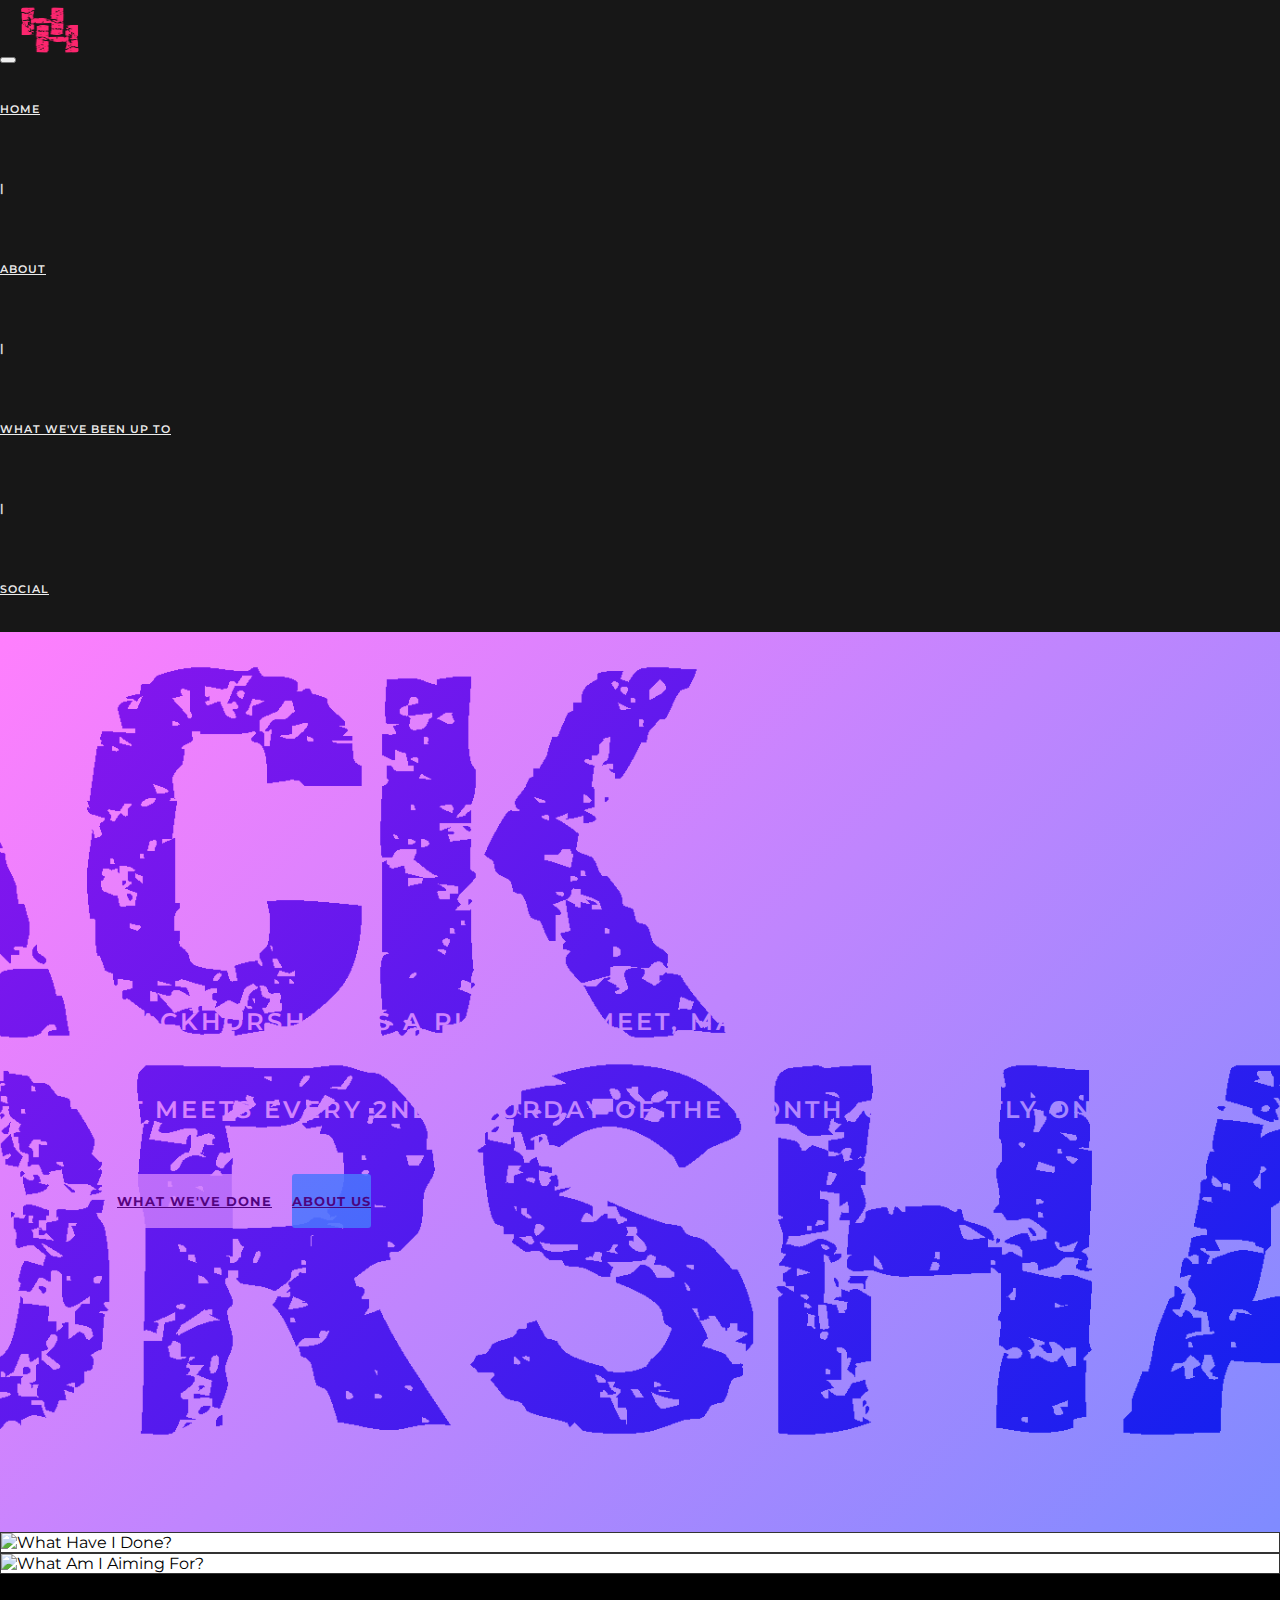
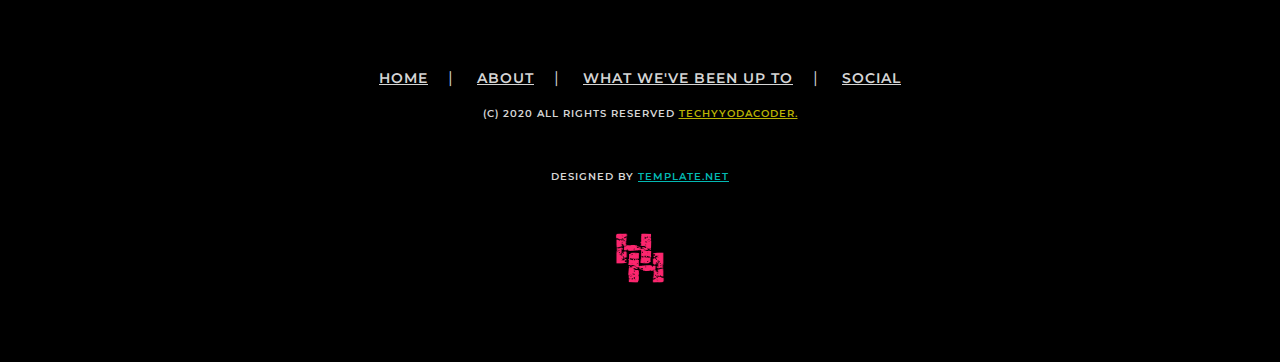
==== commit 7e95b635: "updated legoman101 to TechyYodaCoder" ====
--- a/index.html
+++ b/index.html
@@ -14,6 +14,7 @@
 
     gtag('config', 'G-D7DWT5FCX5');
     </script>
+    
     <meta charset="utf-8">
     <meta http-equiv="X-UA-Compatible" content="IE=edge">
     <meta name="description" content="Home">
@@ -135,7 +136,7 @@
                <li><a href="portfolio.html">What We've Been Up To</a></li><li class="semicolon">|</li>
                <li><a href="social.html">Social</a></li><li class="semicolon"></li>
            </ul>
-           <p>(C) 2020 All rights reserved <span><a href="https://Legoman101.github.io" target="_blank" style="color: #b9b203;">Legoman101.</a></span>
+           <p>(C) 2020 All rights reserved <span><a href="https://TechyYodaCoder.github.io" target="_blank" style="color: #b9b203;">TechyYodaCoder.</a></span>
                <p>Designed by <span><a href="https://www.template.net/editable/websites/html5" target="_blank" style="color: #03b9b3;">template.net</a></span></p>
        </div>
        <div class="footer-logo">
